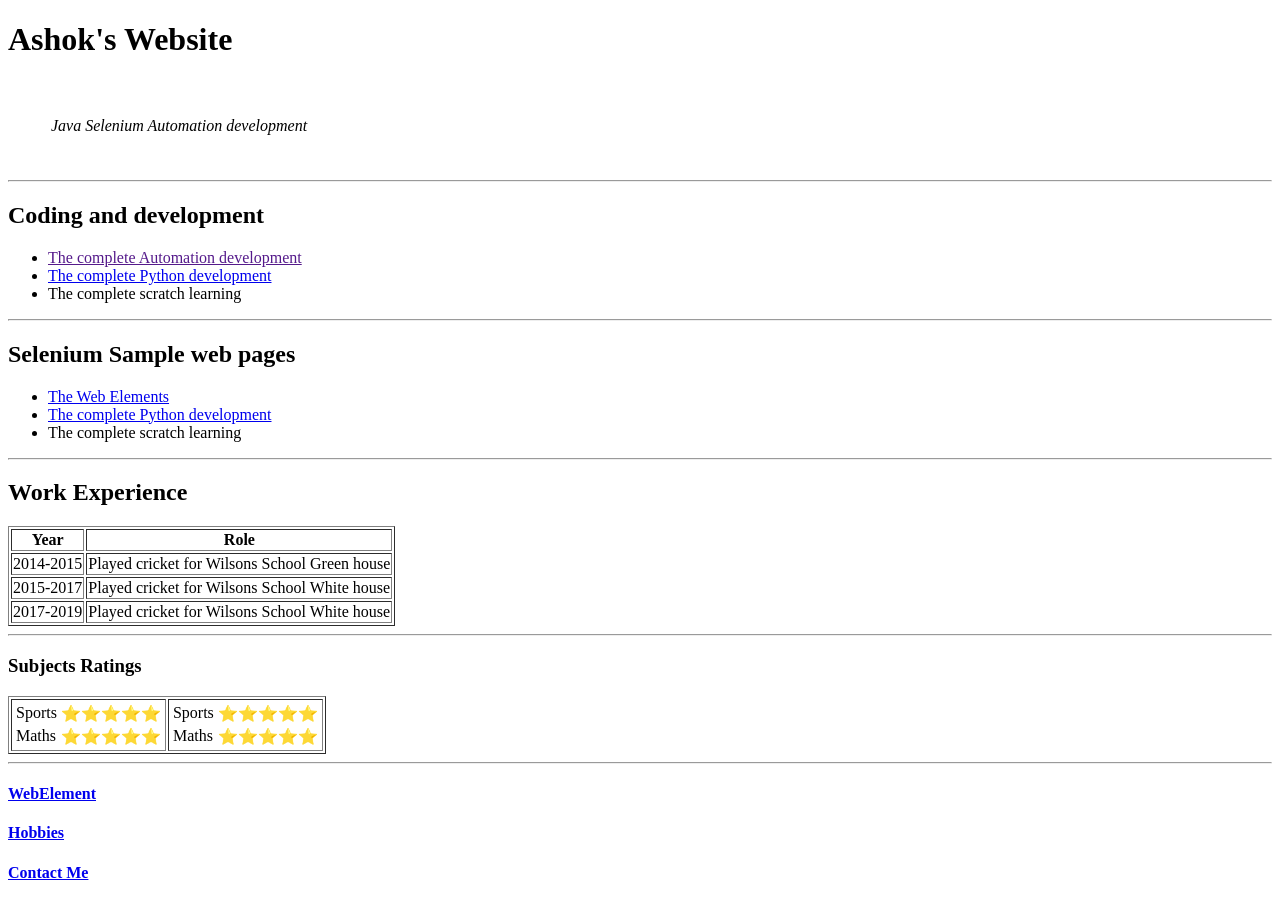
==== index.html @ 5ffe8d01 "Update index.html" ====
<!DOCTYPE html>
<html lang="en">
  <head>
    <meta charset="UTF-8" />
    <meta name=""description" content="Free web learning"/>
    <meta name="viewport" content="width=device-width, initial-scale=1.0" />
    <title>★Document</title>
  </head>
  <body>
    <h1>Ashok's Website</h1>
    <table cellspacing="20px">
      <tr>
        <td>
                  </td>
        <td>
          <p>
            <em>
                      </em>
          </p>
          <p><em>Java Selenium Automation development</em></p>
          <p><em></em></p>
        </td>
      </tr>
    </table>

    <hr />
    <h2>Coding and development</h2>
    <ul>
      <li><a href="">The complete Automation development</a></li>
      <li>
        <a href="https://www.python.org/">The complete Python development</a>
      </li>
      <li>The complete scratch learning</li>
    </ul>
    <hr />
          <h2>Selenium Sample web pages</h2>
    <ul>
      <li><a href="Web_Elements.html">The Web Elements</a></li>
      <li>
        <a href="https://www.python.org/">The complete Python development</a>
      </li>
      <li>The complete scratch learning</li>
    </ul>
    <hr />
    <h2>Work Experience</h2>
    <table border="1px">
      <thead>
        <tr>
          <th>Year</th>
          <th>Role</th>
        </tr>
      </thead>
      <tbody>
        <tr>
          <td>2014-2015</td>
          <td>Played cricket for Wilsons School Green house</td>
        </tr>
        <tr>
          <td>2015-2017</td>
          <td>Played cricket for Wilsons School White house</td>
        </tr>
        <tr>
          <td>2017-2019</td>
          <td>Played cricket for Wilsons School White house</td>
        </tr>
      </tbody>
      <tfoot></tfoot>
    </table>
    <hr />
    <h3>Subjects Ratings</h3>
    <table border="1px">
      <tr>
        <td>
          <table>
            <tr>
              <td>Sports</td>
              <td>⭐⭐⭐⭐⭐</td>
            </tr>
            <tr>
              <td>Maths</td>
              <td>⭐⭐⭐⭐⭐</td>
            </tr>
          </table>
        </td>
        <td>
          <table>
            <tr>
              <td>Sports</td>
              <td>⭐⭐⭐⭐⭐</td>
            </tr>
            <tr>
              <td>Maths</td>
              <td>⭐⭐⭐⭐⭐</td>
            </tr>
          </table>
        </td>
      </tr>
    </table>

    <hr />
                           <h4><a href="Web_Elements.html">WebElement</a></h4>

    <h4><a href="Web_Elements.html">Hobbies</a></h4>
    <h4><a href="contactme.html">Contact Me</a></h4>
  </body>
</html>
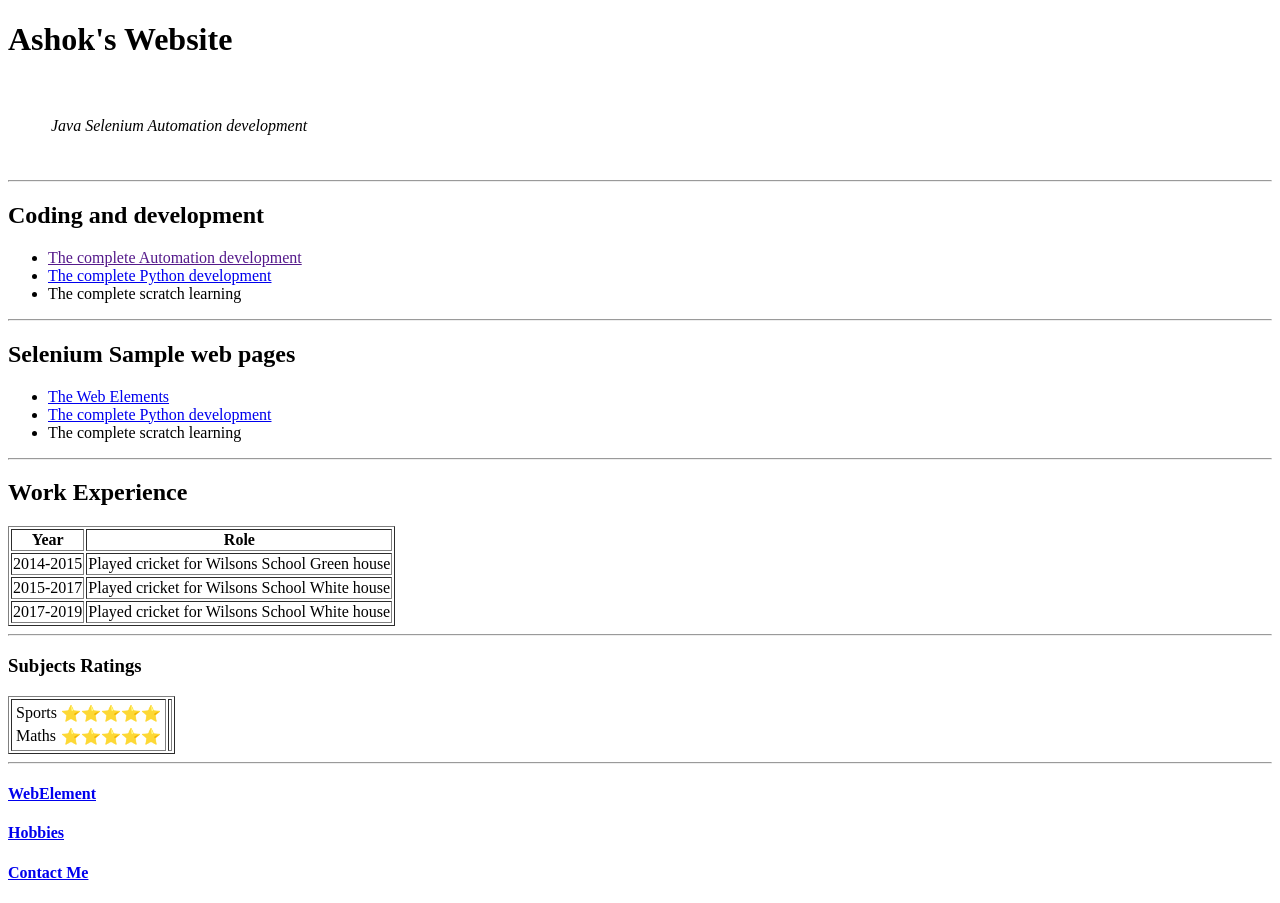
==== commit 890d4250: "Update index.html" ====
--- a/index.html
+++ b/index.html
@@ -83,22 +83,12 @@
           </table>
         </td>
         <td>
-          <table>
-            <tr>
-              <td>Sports</td>
-              <td>⭐⭐⭐⭐⭐</td>
-            </tr>
-            <tr>
-              <td>Maths</td>
-              <td>⭐⭐⭐⭐⭐</td>
-            </tr>
-          </table>
         </td>
       </tr>
     </table>
 
     <hr />
-                           <h4><a href="Web_Elements.html">WebElement</a></h4>
+  <h4><a href="Web_Elements.html">WebElement</a></h4>
 
     <h4><a href="Web_Elements.html">Hobbies</a></h4>
     <h4><a href="contactme.html">Contact Me</a></h4>
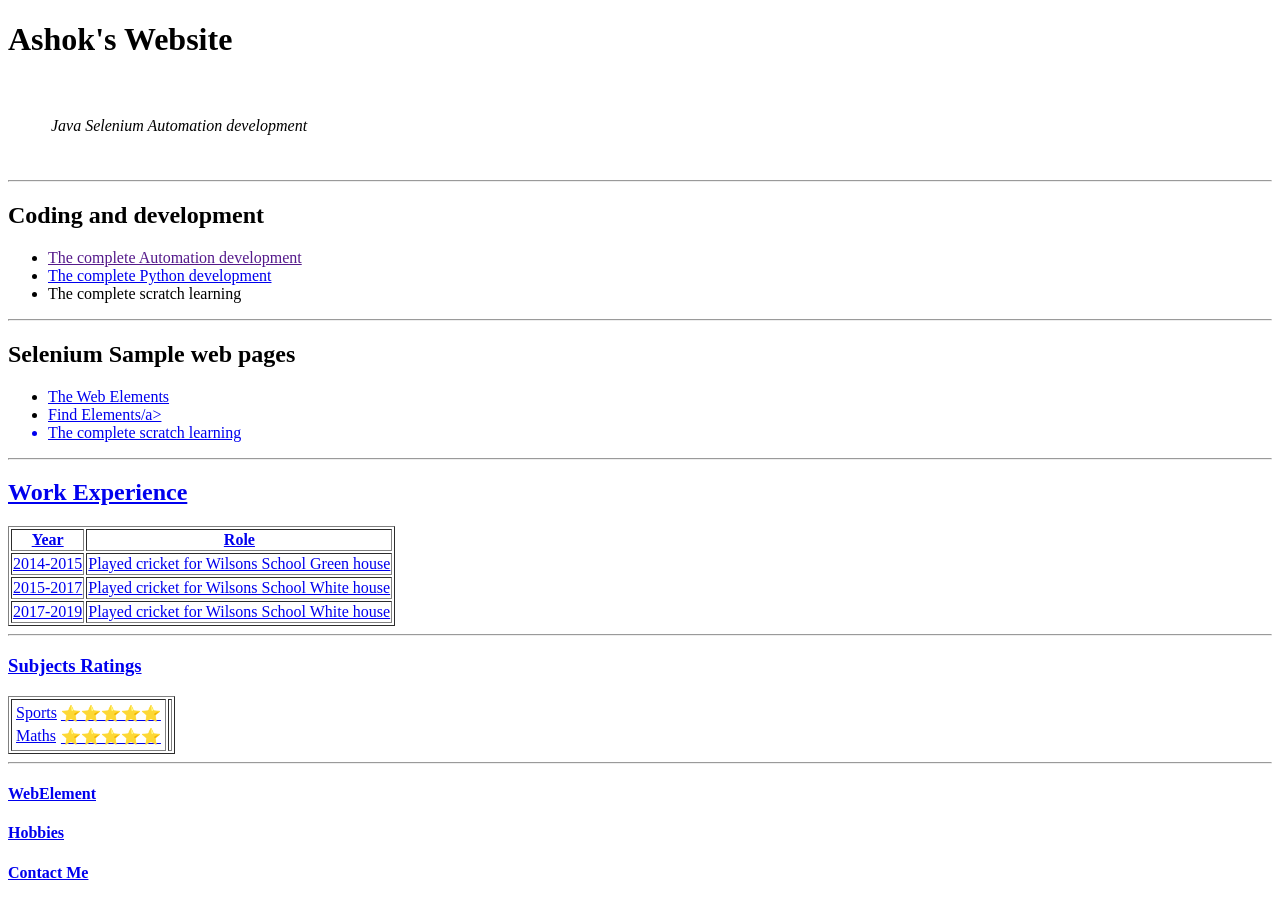
==== commit 5abce94d: "Update index.html" ====
--- a/index.html
+++ b/index.html
@@ -37,7 +37,7 @@
     <ul>
       <li><a href="Web_Elements.html">The Web Elements</a></li>
       <li>
-        <a href="https://www.python.org/">The complete Python development</a>
+        <a href="FindElements.html">Find Elements/a>
       </li>
       <li>The complete scratch learning</li>
     </ul>
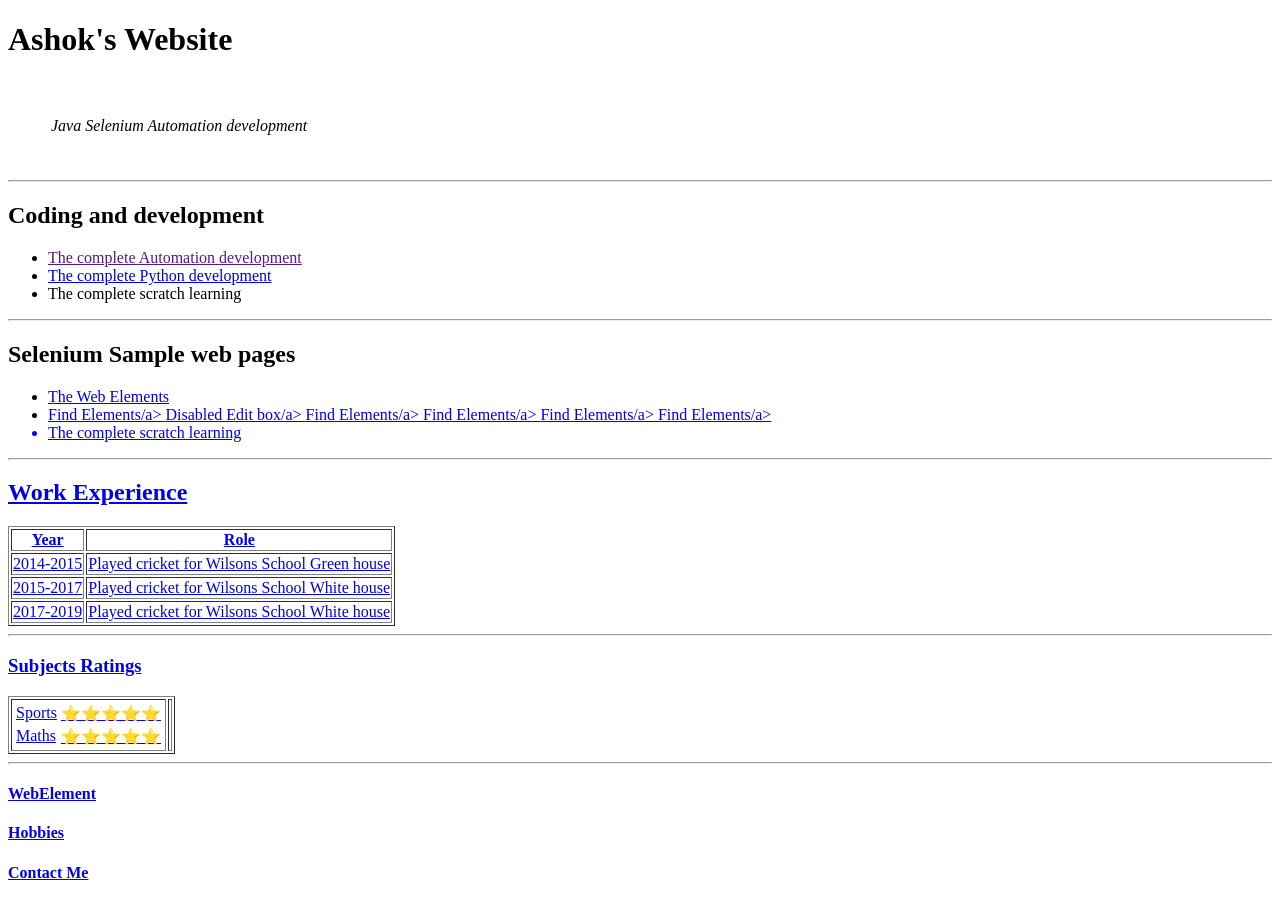
==== commit c0fa4d76: "Update index.html" ====
--- a/index.html
+++ b/index.html
@@ -38,6 +38,13 @@
       <li><a href="Web_Elements.html">The Web Elements</a></li>
       <li>
         <a href="FindElements.html">Find Elements/a>
+                                           <a href="disabledEditBox.html">Disabled Edit box/a>
+        <a href="FindElements.html">Find Elements/a>
+        <a href="FindElements.html">Find Elements/a>
+        <a href="FindElements.html">Find Elements/a>
+        <a href="FindElements.html">Find Elements/a>
+
+                                   
       </li>
       <li>The complete scratch learning</li>
     </ul>
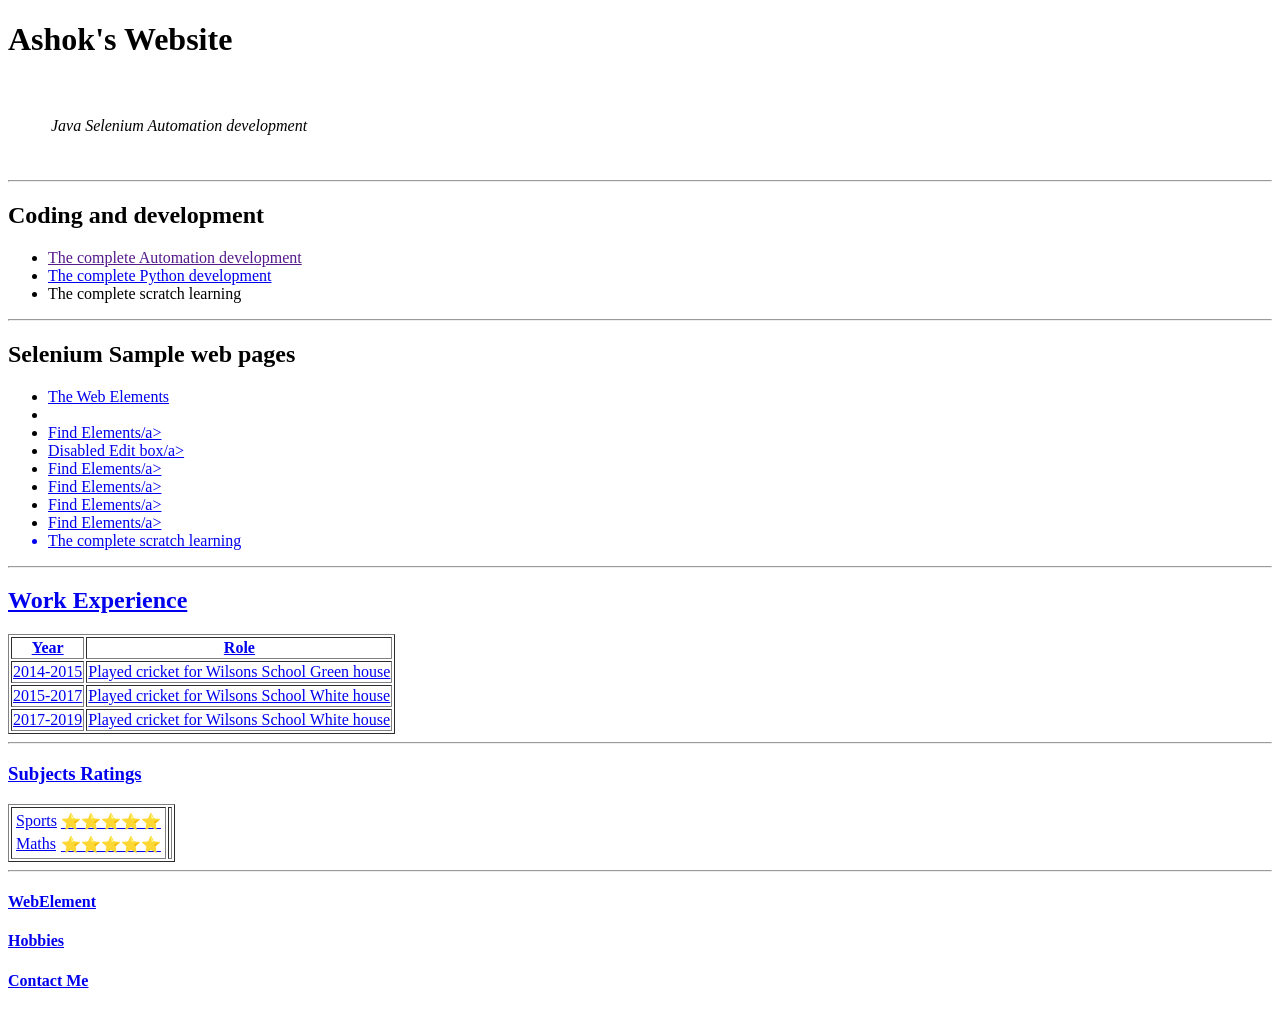
==== commit f971d22e: "Update index.html" ====
--- a/index.html
+++ b/index.html
@@ -37,15 +37,15 @@
     <ul>
       <li><a href="Web_Elements.html">The Web Elements</a></li>
       <li>
-        <a href="FindElements.html">Find Elements/a>
-                                           <a href="disabledEditBox.html">Disabled Edit box/a>
-        <a href="FindElements.html">Find Elements/a>
-        <a href="FindElements.html">Find Elements/a>
-        <a href="FindElements.html">Find Elements/a>
-        <a href="FindElements.html">Find Elements/a>
+        <li><a href="FindElements.html">Find Elements/a></li>
+                                           <li><a href="disabledEditBox.html">Disabled Edit box/a></li>
+        <li><a href="FindElements.html">Find Elements/a></li>
+        <li><a href="FindElements.html">Find Elements/a></li>
+        <li><a href="FindElements.html">Find Elements/a></li>
+        <li><a href="FindElements.html">Find Elements/a></li>
 
                                    
-      </li>
+      
       <li>The complete scratch learning</li>
     </ul>
     <hr />
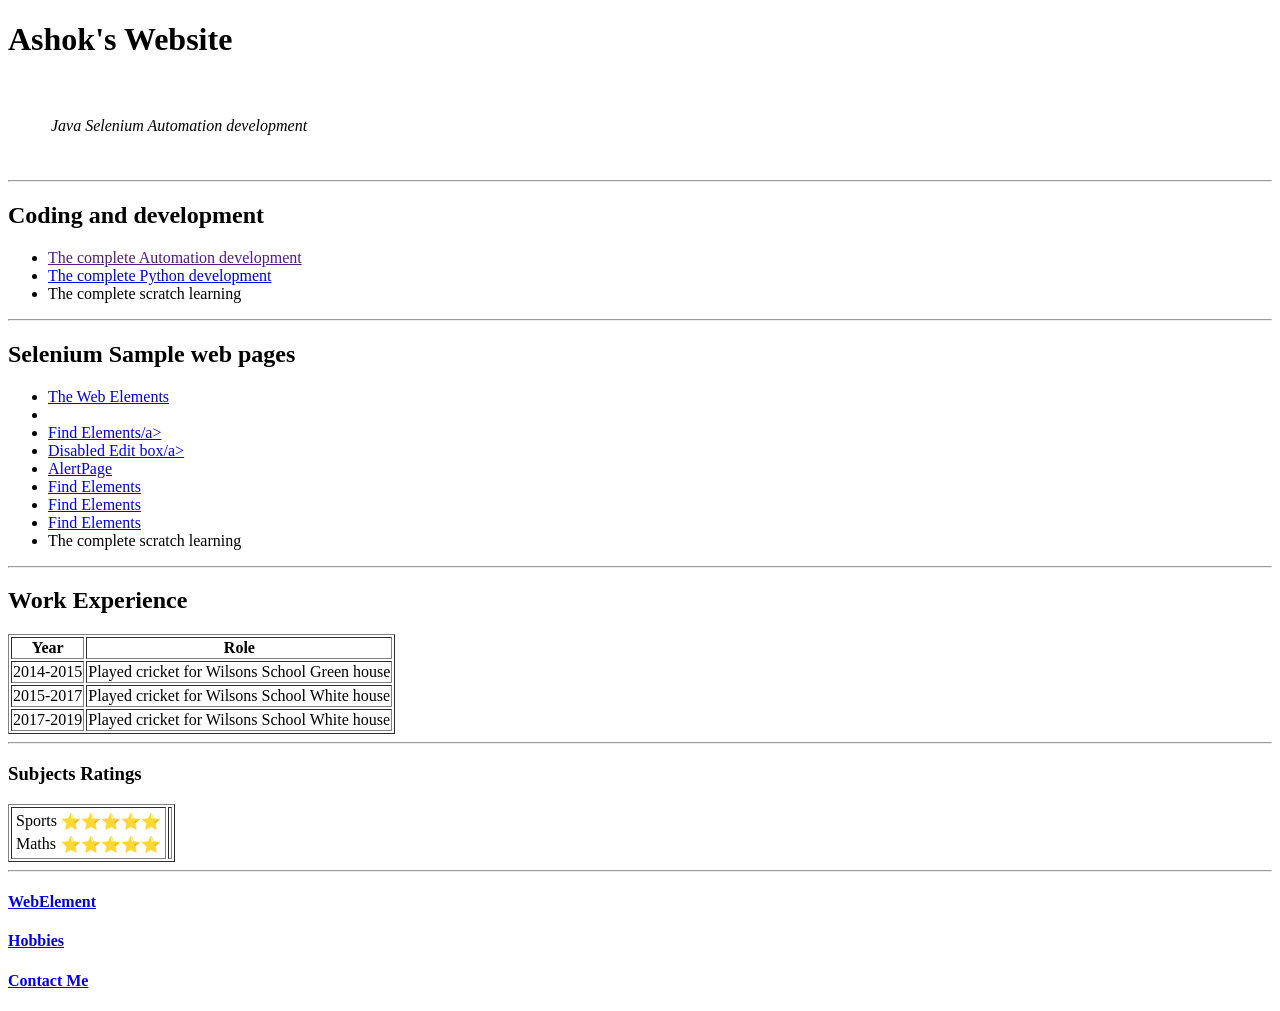
==== commit 16efd94d: "Update index.html" ====
--- a/index.html
+++ b/index.html
@@ -39,10 +39,10 @@
       <li>
         <li><a href="FindElements.html">Find Elements/a></li>
                                            <li><a href="disabledEditBox.html">Disabled Edit box/a></li>
-        <li><a href="FindElements.html">Find Elements/a></li>
-        <li><a href="FindElements.html">Find Elements/a></li>
-        <li><a href="FindElements.html">Find Elements/a></li>
-        <li><a href="FindElements.html">Find Elements/a></li>
+        <li><a href="AlertPage.html">AlertPage</a></li>
+        <li><a href="FindElements.html">Find Elements</a></li>
+        <li><a href="FindElements.html">Find Elements</a></li>
+        <li><a href="FindElements.html">Find Elements</a></li>
 
                                    
       
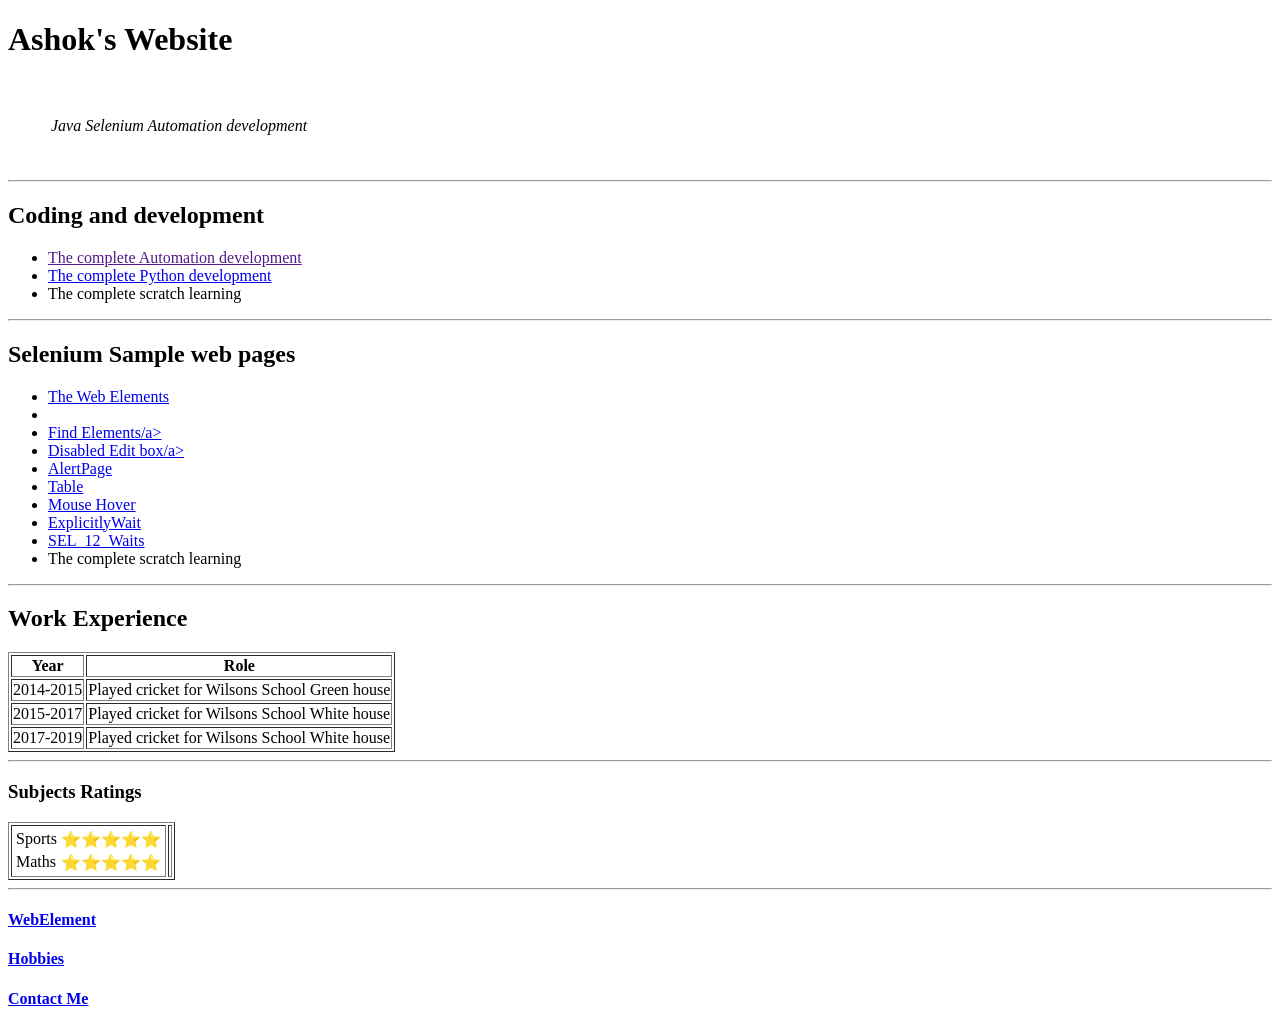
==== commit 5644e0e4: "Update index.html" ====
--- a/index.html
+++ b/index.html
@@ -40,9 +40,11 @@
         <li><a href="FindElements.html">Find Elements/a></li>
                                            <li><a href="disabledEditBox.html">Disabled Edit box/a></li>
         <li><a href="AlertPage.html">AlertPage</a></li>
-        <li><a href="FindElements.html">Find Elements</a></li>
-        <li><a href="FindElements.html">Find Elements</a></li>
-        <li><a href="FindElements.html">Find Elements</a></li>
+        <li><a href="Table.html">Table</a></li>
+        <li><a href="selectable.html">Mouse Hover</a></li>
+        <li><a href="ExplicitlyWait.html.html">ExplicitlyWait</a></li>
+        <li><a href="SEL_12_Waits.html">SEL_12_Waits</a></li>
+
 
                                    
       
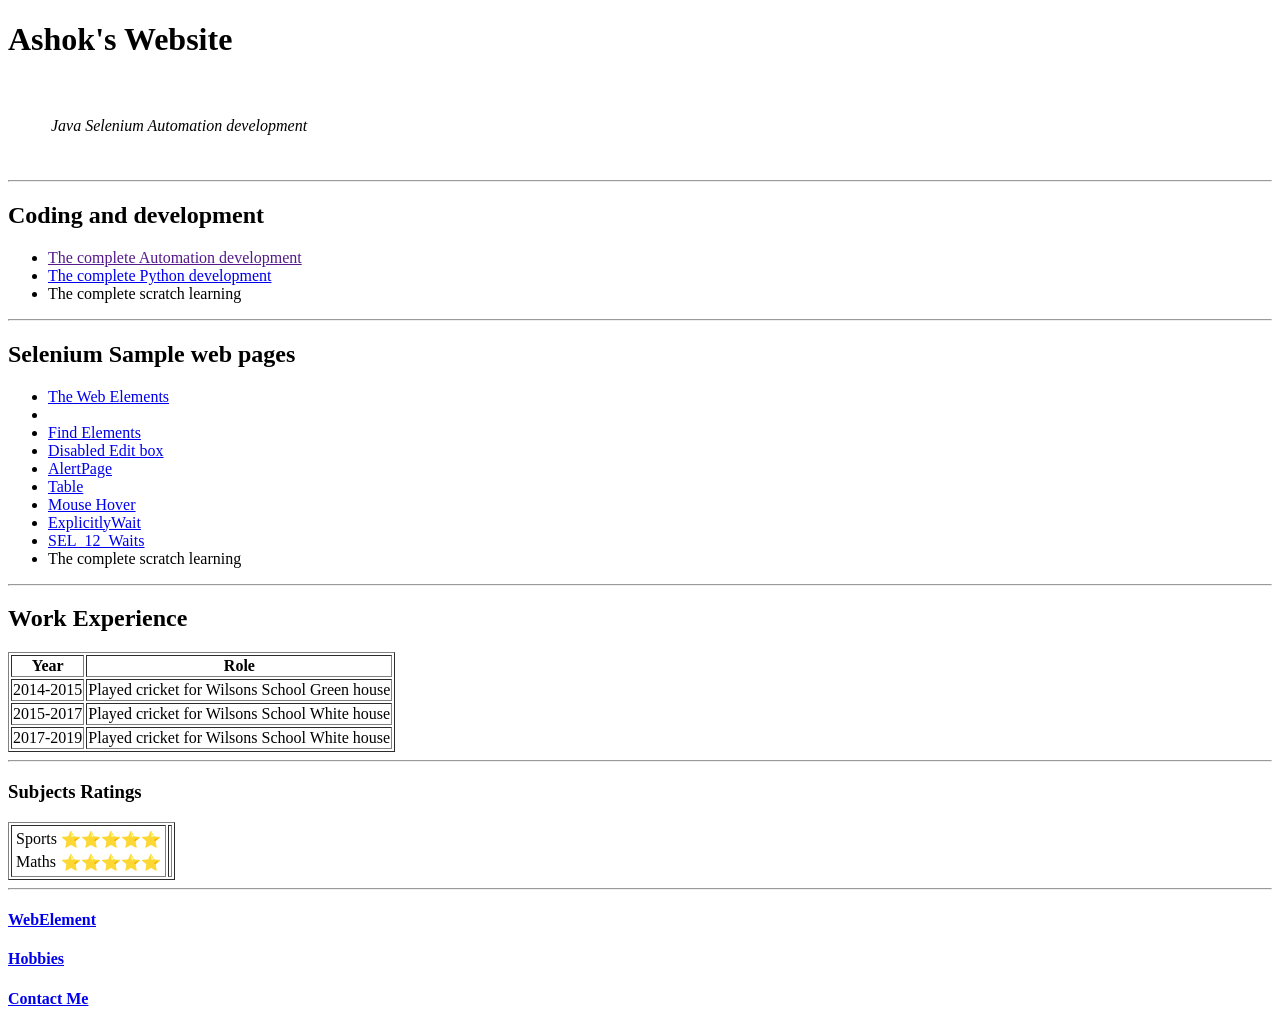
==== commit a378949f: "Update index.html" ====
--- a/index.html
+++ b/index.html
@@ -37,9 +37,9 @@
     <ul>
       <li><a href="Web_Elements.html">The Web Elements</a></li>
       <li>
-        <li><a href="FindElements.html">Find Elements/a></li>
-                                           <li><a href="disabledEditBox.html">Disabled Edit box/a></li>
-        <li><a href="AlertPage.html">AlertPage</a></li>
+        <li><a href="FindElements.html">Find Elements</a></li>
+                                           <li><a href="disabledEditBox.html">Disabled Edit box</a></li>
+        <li><a href="Practice_handling_Alerts.html.html">AlertPage</a></li>
         <li><a href="Table.html">Table</a></li>
         <li><a href="selectable.html">Mouse Hover</a></li>
         <li><a href="ExplicitlyWait.html.html">ExplicitlyWait</a></li>
